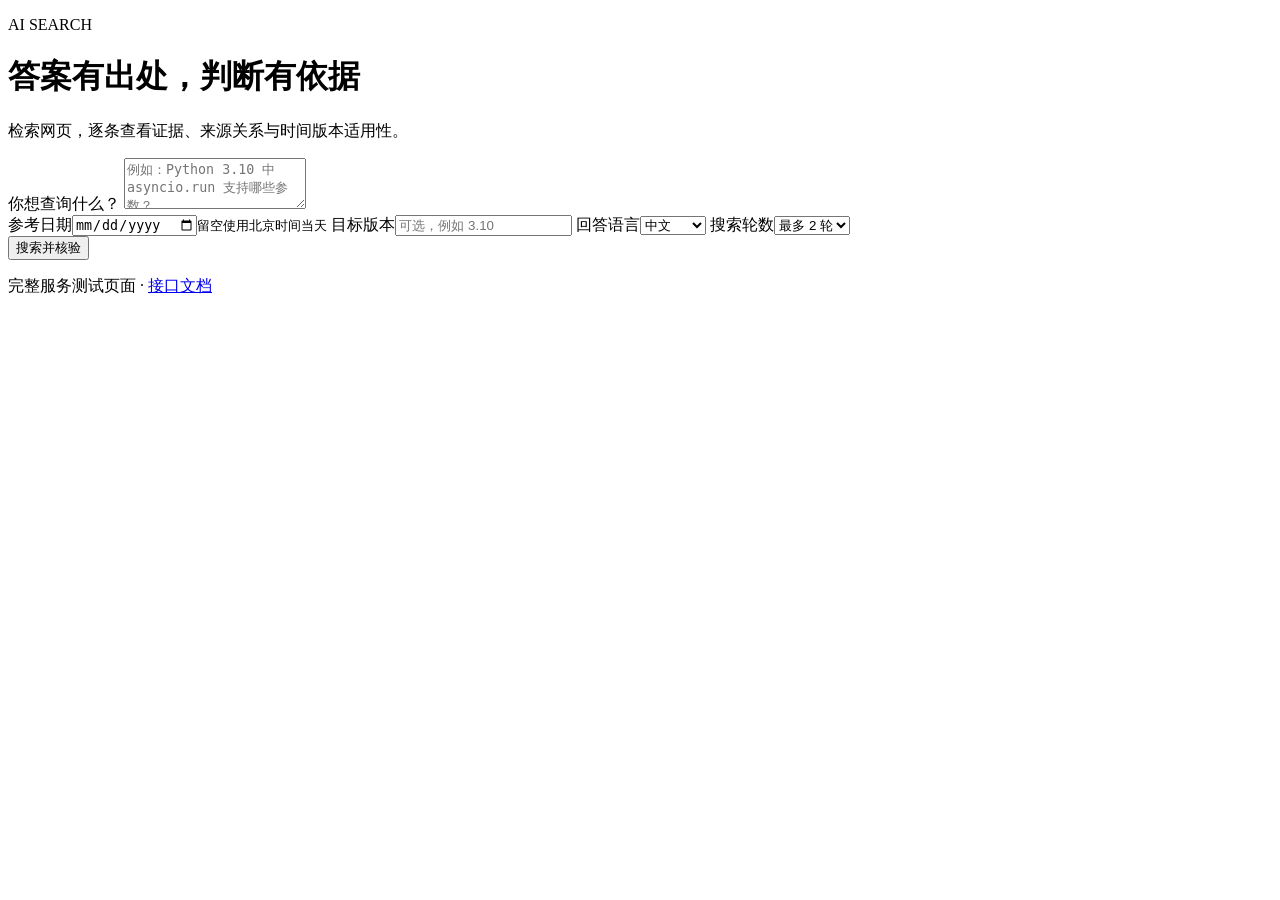
==== ai_search/web/index.html @ 1ffd2839 "Add full AI search service" ====
<!doctype html>
<html lang="zh-CN">
<head>
  <meta charset="utf-8"><meta name="viewport" content="width=device-width,initial-scale=1">
  <title>AI 搜索助手</title>
  <link rel="stylesheet" href="/static/style.css">
  <script src="/static/app.js" defer></script>
</head>
<body>
<main>
  <header><p class="eyebrow">AI SEARCH</p><h1>答案有出处，判断有依据</h1>
    <p>检索网页，逐条查看证据、来源关系与时间版本适用性。</p></header>
  <form id="search-form">
    <label for="question">你想查询什么？</label>
    <textarea id="question" required maxlength="2000" rows="3" placeholder="例如：Python 3.10 中 asyncio.run 支持哪些参数？"></textarea>
    <div class="options">
      <label>参考日期<input id="as-of" type="date"><small>留空使用北京时间当天</small></label>
      <label>目标版本<input id="version" maxlength="100" placeholder="可选，例如 3.10"></label>
      <label>回答语言<select id="language"><option value="zh">中文</option><option value="en">English</option></select></label>
      <label>搜索轮数<select id="rounds"><option value="2">最多 2 轮</option><option value="1">最多 1 轮</option></select></label>
    </div>
    <button id="submit" type="submit">搜索并核验</button>
    <p id="progress" role="status" aria-live="polite"></p>
    <p id="error" role="alert" hidden></p>
  </form>
  <section id="result" hidden aria-label="查询结果">
    <div class="section-title"><h2>查询结果</h2><div><button id="download-markdown" type="button" class="secondary">导出 Markdown</button> <button id="download" type="button" class="secondary">下载结果 JSON</button></div></div>
    <p id="summary" class="muted"></p>
    <p class="note">支持状态反映证据充分程度，不代表正确概率。网页日期和抓取时间不能直接证明信息目前适用。</p>
    <h3>回答</h3><div id="answer" class="answer"></div>
    <h3>逐条核验</h3><div id="claims"></div>
    <form id="follow-up-form" class="follow-up-form">
      <label for="follow-up-question">继续追问</label>
      <textarea id="follow-up-question" maxlength="2000" rows="2" placeholder="例如：刚才提到的参数在 Windows 上也一样吗？"></textarea>
      <button id="follow-up-submit" type="submit" class="secondary">结合上次结果重新搜索</button>
      <small>上一轮内容只用于理解你的追问；新回答会重新检索来源，不会把旧回答当证据。</small>
    </form>
    <h3>来源</h3><div id="sources"></div>
    <h3>来源关系</h3><p class="muted">高度相似的网页可能同源；不同组也不保证相互独立。</p><div id="groups"></div>
    <h3>本次查询的限制</h3><ul id="limitations"></ul>
    <details id="feedback-panel"><summary>提交改进反馈</summary>
      <p class="muted">反馈只会整理成一个本地下载的待复核测试案例，不会自动上传或加入正式测试集。</p>
      <label for="feedback-type">反馈类型<select id="feedback-type"><option value="unsupported">引用不支持结论</option><option value="wrong">事实错误</option><option value="missing_source">缺少重要来源</option><option value="wrong_version">版本或时效不对</option><option value="other">其他</option></select></label>
      <label for="feedback-note">说明<textarea id="feedback-note" maxlength="2000" rows="3" placeholder="指出哪条结论有问题，以及你认为应该核对什么"></textarea></label>
      <button id="download-feedback" type="button" class="secondary">下载待复核案例</button>
    </details>
    <details><summary>查看调用统计</summary><pre id="usage"></pre></details>
  </section>
  <footer>完整服务测试页面 · <a href="/docs">接口文档</a></footer>
</main>
</body></html>
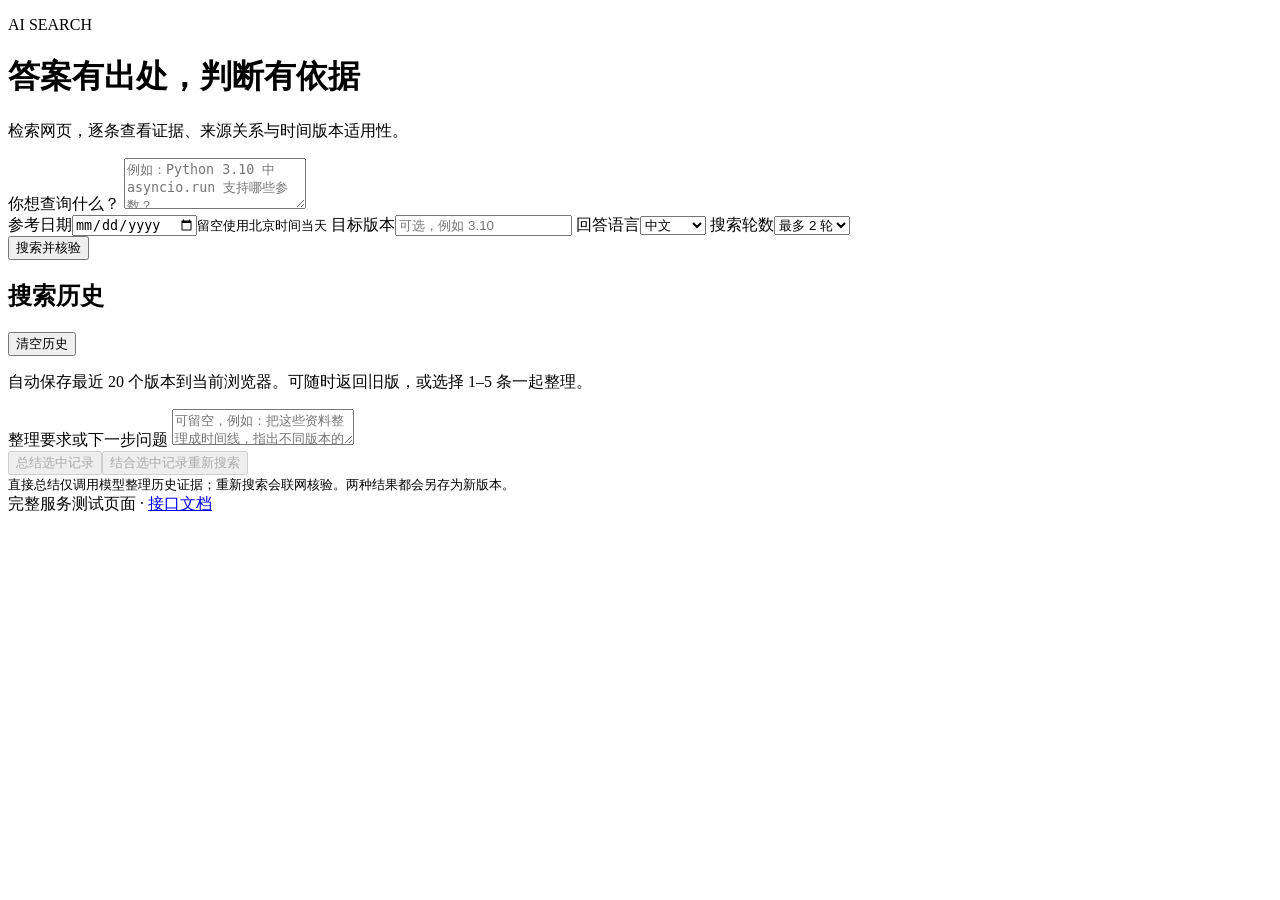
==== commit 32677098: "Improve answers and add saved search history summaries" ====
--- a/ai_search/web/index.html
+++ b/ai_search/web/index.html
@@ -3,8 +3,9 @@
 <head>
   <meta charset="utf-8"><meta name="viewport" content="width=device-width,initial-scale=1">
   <title>AI 搜索助手</title>
-  <link rel="stylesheet" href="/static/style.css">
-  <script src="/static/app.js" defer></script>
+  <link rel="stylesheet" href="/static/style.css?v=history-20261103-1">
+  <script src="/static/history.js?v=history-20261103-1" defer></script>
+  <script src="/static/app.js?v=history-20261103-1" defer></script>
 </head>
 <body>
 <main>
@@ -23,21 +24,32 @@
     <p id="progress" role="status" aria-live="polite"></p>
     <p id="error" role="alert" hidden></p>
   </form>
+  <section id="history-panel" class="history-panel" aria-labelledby="history-title">
+    <div class="section-title"><h2 id="history-title">搜索历史</h2><button id="clear-history" type="button" class="secondary">清空历史</button></div>
+    <p class="muted">自动保存最近 20 个版本到当前浏览器。可随时返回旧版，或选择 1–5 条一起整理。</p>
+    <p id="history-notice" role="status" class="muted"></p>
+    <div id="history-list"></div>
+    <label for="history-instruction">整理要求或下一步问题</label>
+    <textarea id="history-instruction" rows="2" maxlength="2000" placeholder="可留空，例如：把这些资料整理成时间线，指出不同版本的变化"></textarea>
+    <div class="history-actions"><button id="summarize-history" type="button" class="secondary" disabled>总结选中记录</button><button id="search-history" type="button" class="secondary" disabled>结合选中记录重新搜索</button></div>
+    <small>直接总结仅调用模型整理历史证据；重新搜索会联网核验。两种结果都会另存为新版本。</small>
+  </section>
   <section id="result" hidden aria-label="查询结果">
     <div class="section-title"><h2>查询结果</h2><div><button id="download-markdown" type="button" class="secondary">导出 Markdown</button> <button id="download" type="button" class="secondary">下载结果 JSON</button></div></div>
     <p id="summary" class="muted"></p>
-    <p class="note">支持状态反映证据充分程度，不代表正确概率。网页日期和抓取时间不能直接证明信息目前适用。</p>
-    <h3>回答</h3><div id="answer" class="answer"></div>
-    <h3>逐条核验</h3><div id="claims"></div>
+    <p id="current-version" class="muted"></p>
+    <p class="answer-hint">句末标记表示证据支持程度。点击任意一句，查看来源与原文依据。</p>
+    <div id="answer" class="answer" aria-label="回答"></div>
+    <div id="claims" hidden></div>
     <form id="follow-up-form" class="follow-up-form">
       <label for="follow-up-question">继续追问</label>
       <textarea id="follow-up-question" maxlength="2000" rows="2" placeholder="例如：刚才提到的参数在 Windows 上也一样吗？"></textarea>
       <button id="follow-up-submit" type="submit" class="secondary">结合上次结果重新搜索</button>
       <small>上一轮内容只用于理解你的追问；新回答会重新检索来源，不会把旧回答当证据。</small>
     </form>
-    <h3>来源</h3><div id="sources"></div>
-    <h3>来源关系</h3><p class="muted">高度相似的网页可能同源；不同组也不保证相互独立。</p><div id="groups"></div>
-    <h3>本次查询的限制</h3><ul id="limitations"></ul>
+    <details><summary>全部来源</summary><div id="sources"></div></details>
+    <details><summary>来源关系</summary><p class="muted">高度相似的网页可能同源；不同组也不保证相互独立。</p><div id="groups"></div></details>
+    <details><summary>查询说明与限制</summary><ul id="limitations"></ul></details>
     <details id="feedback-panel"><summary>提交改进反馈</summary>
       <p class="muted">反馈只会整理成一个本地下载的待复核测试案例，不会自动上传或加入正式测试集。</p>
       <label for="feedback-type">反馈类型<select id="feedback-type"><option value="unsupported">引用不支持结论</option><option value="wrong">事实错误</option><option value="missing_source">缺少重要来源</option><option value="wrong_version">版本或时效不对</option><option value="other">其他</option></select></label>
@@ -48,4 +60,9 @@
   </section>
   <footer>完整服务测试页面 · <a href="/docs">接口文档</a></footer>
 </main>
+<dialog id="evidence-dialog" aria-labelledby="evidence-title">
+  <div class="evidence-header"><h2 id="evidence-title">回答依据</h2><button id="close-evidence" type="button" class="secondary" aria-label="关闭来源详情">关闭</button></div>
+  <p class="muted">标记表示这条结论的证据充分程度，不是正确概率。日期适用性单独核验。</p>
+  <div id="evidence-content"></div>
+</dialog>
 </body></html>
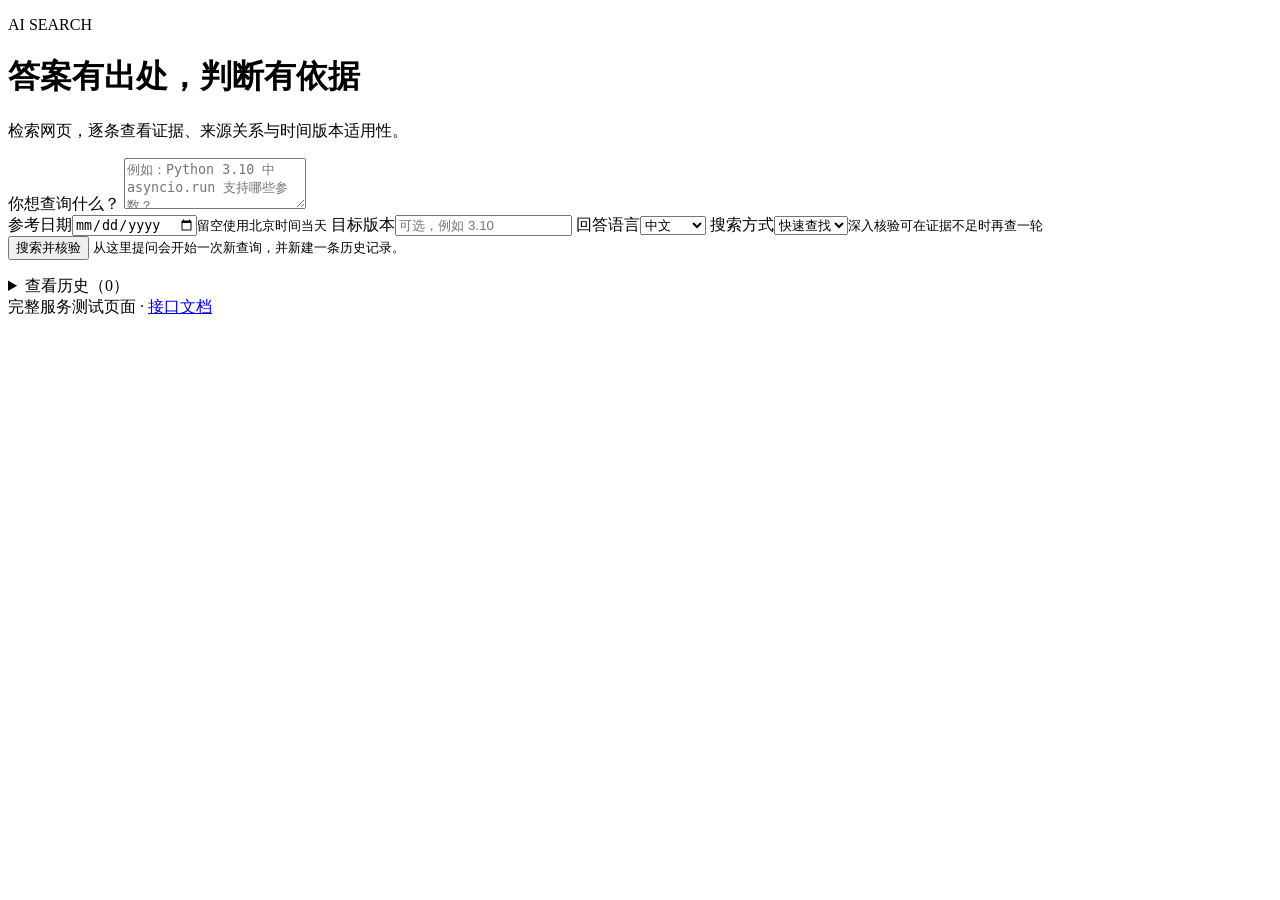
==== commit 641153a6: "Finalize AI search and grouped history experience" ====
--- a/ai_search/web/index.html
+++ b/ai_search/web/index.html
@@ -3,9 +3,9 @@
 <head>
   <meta charset="utf-8"><meta name="viewport" content="width=device-width,initial-scale=1">
   <title>AI 搜索助手</title>
-  <link rel="stylesheet" href="/static/style.css?v=history-20261103-1">
-  <script src="/static/history.js?v=history-20261103-1" defer></script>
-  <script src="/static/app.js?v=history-20261103-1" defer></script>
+  <link rel="stylesheet" href="/static/style.css?v=search-ux-5">
+  <script src="/static/history.js?v=search-ux-5" defer></script>
+  <script src="/static/app.js?v=search-ux-5" defer></script>
 </head>
 <body>
 <main>
@@ -18,34 +18,40 @@
       <label>参考日期<input id="as-of" type="date"><small>留空使用北京时间当天</small></label>
       <label>目标版本<input id="version" maxlength="100" placeholder="可选，例如 3.10"></label>
       <label>回答语言<select id="language"><option value="zh">中文</option><option value="en">English</option></select></label>
-      <label>搜索轮数<select id="rounds"><option value="2">最多 2 轮</option><option value="1">最多 1 轮</option></select></label>
+      <label>搜索方式<select id="rounds"><option value="1">快速查找</option><option value="2">深入核验</option></select><small>深入核验可在证据不足时再查一轮</small></label>
     </div>
-    <button id="submit" type="submit">搜索并核验</button>
+    <button id="submit" type="submit" aria-describedby="new-search-hint">搜索并核验</button>
+    <small id="new-search-hint">从这里提问会开始一次新查询，并新建一条历史记录。</small>
+    <div class="request-actions">
+      <span id="elapsed" class="muted" hidden></span>
+      <button id="cancel-request" class="secondary" type="button" hidden>取消等待</button>
+      <button id="retry-quick" class="secondary" type="button" hidden>用快速查找重试</button>
+      <button id="retry-request" class="secondary" type="button" hidden>重试上次请求</button>
+    </div>
     <p id="progress" role="status" aria-live="polite"></p>
     <p id="error" role="alert" hidden></p>
   </form>
-  <section id="history-panel" class="history-panel" aria-labelledby="history-title">
-    <div class="section-title"><h2 id="history-title">搜索历史</h2><button id="clear-history" type="button" class="secondary">清空历史</button></div>
-    <p class="muted">自动保存最近 20 个版本到当前浏览器。可随时返回旧版，或选择 1–5 条一起整理。</p>
-    <p id="history-notice" role="status" class="muted"></p>
-    <div id="history-list"></div>
-    <label for="history-instruction">整理要求或下一步问题</label>
-    <textarea id="history-instruction" rows="2" maxlength="2000" placeholder="可留空，例如：把这些资料整理成时间线，指出不同版本的变化"></textarea>
-    <div class="history-actions"><button id="summarize-history" type="button" class="secondary" disabled>总结选中记录</button><button id="search-history" type="button" class="secondary" disabled>结合选中记录重新搜索</button></div>
-    <small>直接总结仅调用模型整理历史证据；重新搜索会联网核验。两种结果都会另存为新版本。</small>
-  </section>
   <section id="result" hidden aria-label="查询结果">
-    <div class="section-title"><h2>查询结果</h2><div><button id="download-markdown" type="button" class="secondary">导出 Markdown</button> <button id="download" type="button" class="secondary">下载结果 JSON</button></div></div>
+    <div class="section-title"><h2 id="result-title" tabindex="-1">查询结果</h2><div class="action-row"><button id="copy-answer" type="button" class="secondary">复制答案和出处</button><button id="download-markdown" type="button" class="secondary">导出 Markdown</button> <button id="download" type="button" class="secondary">下载结果 JSON</button></div></div>
+    <p id="result-question"></p>
     <p id="summary" class="muted"></p>
     <p id="current-version" class="muted"></p>
+    <nav id="version-list" class="action-row" aria-label="当前查询的版本" hidden></nav>
+    <p id="copy-status" role="status" class="muted"></p>
+    <textarea id="copy-text" aria-label="可手动复制的答案" rows="5" readonly hidden></textarea>
     <p class="answer-hint">句末标记表示证据支持程度。点击任意一句，查看来源与原文依据。</p>
     <div id="answer" class="answer" aria-label="回答"></div>
     <div id="claims" hidden></div>
+    <div id="deeper-search" class="deeper-search" hidden>
+      <span>这次查到的证据还不够充分。</span>
+      <button id="deeper-submit" type="button" class="secondary">用深入核验再查一次</button>
+    </div>
     <form id="follow-up-form" class="follow-up-form">
       <label for="follow-up-question">继续追问</label>
-      <textarea id="follow-up-question" maxlength="2000" rows="2" placeholder="例如：刚才提到的参数在 Windows 上也一样吗？"></textarea>
-      <button id="follow-up-submit" type="submit" class="secondary">结合上次结果重新搜索</button>
-      <small>上一轮内容只用于理解你的追问；新回答会重新检索来源，不会把旧回答当证据。</small>
+      <div id="suggested-questions" class="action-row" aria-label="一键追问"></div>
+      <textarea id="follow-up-question" maxlength="2000" rows="2" placeholder="可留空，默认查找新的进展、事实或证据"></textarea>
+      <button id="follow-up-submit" type="submit" class="secondary" aria-describedby="follow-up-hint">结合上次结果重新搜索</button>
+      <small id="follow-up-hint">结合当前查询的历史版本继续查找。默认优先补查新内容，结果保存在同一条历史里。</small>
     </form>
     <details><summary>全部来源</summary><div id="sources"></div></details>
     <details><summary>来源关系</summary><p class="muted">高度相似的网页可能同源；不同组也不保证相互独立。</p><div id="groups"></div></details>
@@ -58,6 +64,16 @@
     </details>
     <details><summary>查看调用统计</summary><pre id="usage"></pre></details>
   </section>
+  <details id="history-panel" class="history-panel">
+    <summary id="history-title">查看历史（0）</summary>
+    <div class="section-title"><h2>搜索历史</h2><button id="clear-history" type="button" class="secondary">清空历史</button></div>
+    <p class="muted">点击题目查看这次查询的各个版本。浏览器保留最近 20 个版本。</p>
+    <p id="history-notice" role="status" class="muted"></p>
+    <label for="history-filter">查找历史记录</label>
+    <input id="history-filter" type="search" placeholder="输入问题、案件名或关键词">
+    <p id="star-status" role="status" class="muted"></p>
+    <div id="history-list"></div>
+  </details>
   <footer>完整服务测试页面 · <a href="/docs">接口文档</a></footer>
 </main>
 <dialog id="evidence-dialog" aria-labelledby="evidence-title">
